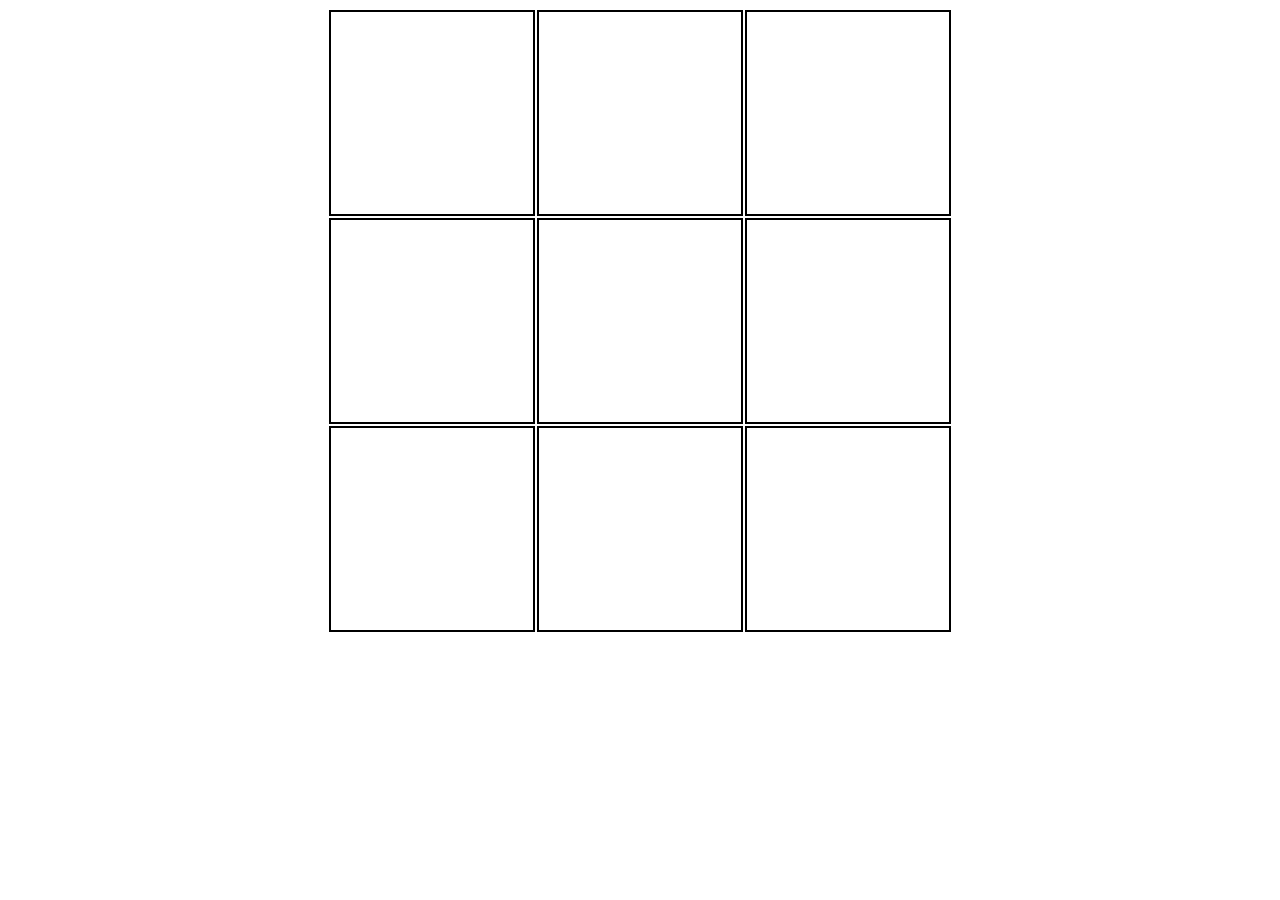
==== ex03/index.html @ 01cd1252 "a" ====
<!DOCTYPE html>
<html lang="en">
<head>
    <meta charset="UTF-8">
    <meta http-equiv="X-UA-Compatible" content="IE=edge">
    <meta name="viewport" content="width=device-width, initial-scale=1.0">
        <link rel="stylesheet" href="css/style.css">
    <title>Exercise 03</title>
</head>
<body>
    <div id="container">
        <!-- creating 3*3 table -->
        <table>
            <tr>
              <td id="1"></td>
              <td id="2"></td>
              <td id="3"></td>
            </tr>
            <tr>
              <td id="4"></td>
              <td id="5"></td>
              <td id="6"></td>
            </tr>
            <tr>
              <td id="7"></td>
              <td id="8"></td>
              <td id="9"></td>
            </tr>
          </table>
    </div>
    <script type="text/javascript" src="js/app.js"></script>
</body>
</html>
---- ex03/css/style.css ----
#container{
    display: flex;
    justify-content: center;
    align-items: center;
    gap: 5px;
}

td{
    width: 200px;
    height: 200px;
    text-align: center;
    border: 2px solid black;
}

.X{
    font-size: 120px;
    color: green;
}

.O{
    font-size: 120px;
    color: red;
}
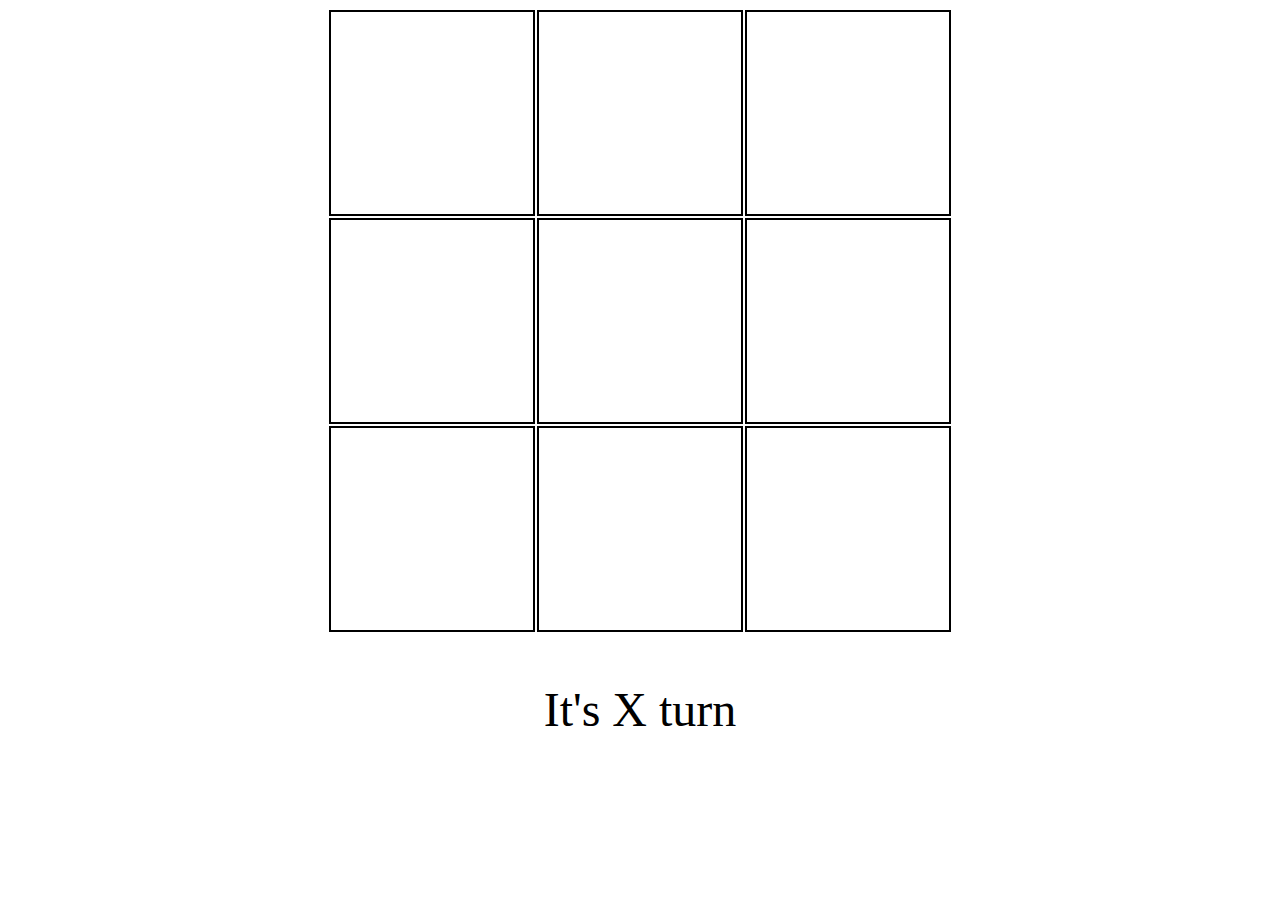
==== commit 40d84980: "added isGameOver function but doesnt work" ====
--- a/ex03/index.html
+++ b/ex03/index.html
@@ -28,6 +28,9 @@
             </tr>
           </table>
     </div>
+    <div id= bText>
+      <p id="turn">It's X turn</p>
+    </div>
     <script type="text/javascript" src="js/app.js"></script>
 </body>
 </html>--- a/ex03/css/style.css
+++ b/ex03/css/style.css
@@ -20,4 +20,10 @@
 .O{
     font-size: 120px;
     color: red;
+}
+
+#bText{
+    font-size:3em;
+    text-align: center;
+    
 }